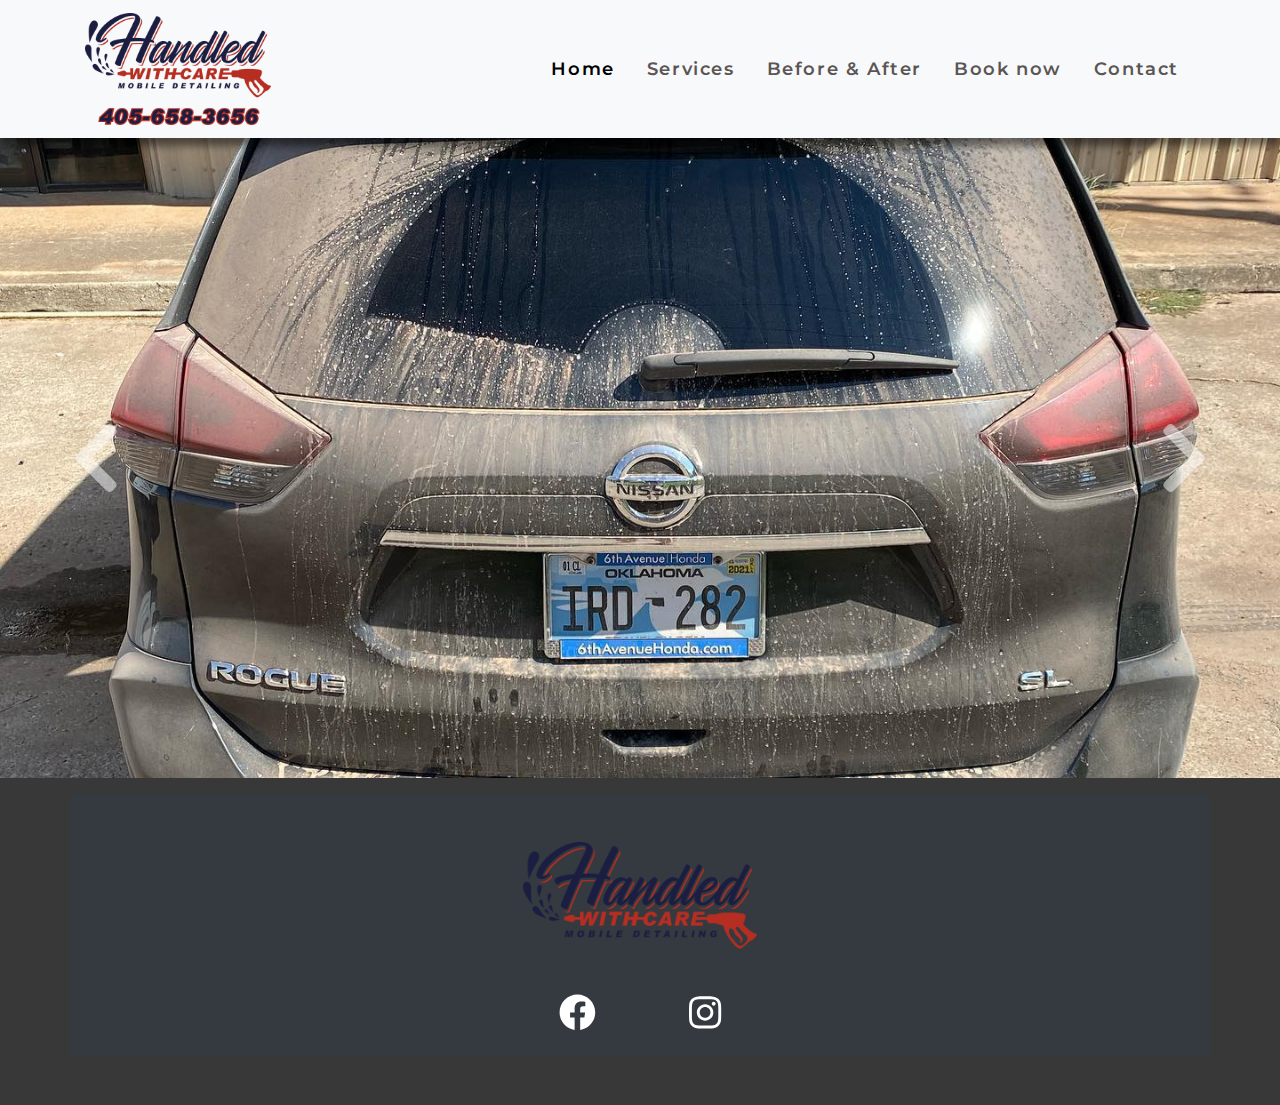
==== beforeafter.html @ 057c3f01 "added images to before/after carousel started services" ====
<!DOCTYPE html>
<html lang="en">
  <head>
    <meta charset="UTF-8" />
    <meta name="viewport" content="width=device-width, initial-scale=1.0, viewport-fit=cover" />
    <meta http-equiv="X-UA-Compatible" content="ie=edge" />
    <title>Before & After</title>
    <link rel="shortcut icon" href="" />
    <!-- Bootstrap 4.5 CSS -->
    <link rel="stylesheet" href="css/bootstrap.min.css" />
    <!-- Style CSS -->
    <link rel="stylesheet" href="css/style.css" />
    <!-- Google Fonts -->
    <link href="https://fonts.googleapis.com/css?family=Montserrat:300,400,500,600,700&display=swap" rel="stylesheet" />
  </head>
  <body>
    <!-- Top Bar -->
    <!-- End Top Bar -->
    <!-- Navigation -->
    <nav class="navbar bg-light navbar-light navbar-expand-lg">
      <div class="container">
        <a href="index.html" class="navbar-brand"><img src="img/logo.png" alt="Logo" title="Logo" /></a>

        <button class="navbar-toggler" type="button" data-toggle="collapse" data-target="#navbarResponsive">
          <span class="navbar-toggler-icon"></span>
        </button>

        <div class="collapse navbar-collapse" id="navbarResponsive">
          <ul class="navbar-nav ml-auto">
            <li class="nav-item"><a href="index.html" class="nav-link active">Home</a></li>
            <li class="nav-item"><a href="" class="nav-link">Services</a></li>
            <li class="nav-item"><a href="beforeafter.html" class="nav-link">Before & After</a></li>
            <li class="nav-item"><a href="" class="nav-link">Book now</a></li>
            <li class="nav-item"><a href="contactus.html" class="nav-link">Contact</a></li>
          </ul>
        </div>
      </div>
    </nav>
    <!-- End Navigation -->

    

        <!-- Carousel Content -->
        <div id="beforeAfterCarousel" class="carousel slide" data-ride="carousel" data-interval="800">
            <div class="carousel-inner">
  
                        <div class="carousel-active">
                            <img src="img/carousel/beforerogueback.png" alt="" class="w-100" />          
                        </div>
                
                        <div class="carousel-item">
                            <img src="img/carousel/afterrogueback.png" alt="" class="w-100" />            
                        </div>
                
                        <div class="carousel-item">
                            <img src="img/carousel/superduty.png" alt="" class="w-100" />            
                        </div>
                        

                        <div class="carousel-item">
                            <img src="img/carousel/superduty.png" alt="" class="w-100" />            
                        </div>
                        

                        <div class="carousel-item">
                            <img src="img/carousel/console.png" alt="" class="w-100" />            
                        </div>
                        

                        <div class="carousel-item">
                            <img src="img/carousel/grillbefore.png" alt="" class="w-100" />            
                        </div>
                        

                        <div class="carousel-item">
                            <img src="img/carousel/grillafter.png" alt="" class="w-100" />            
                        </div>
                        

                        <div class="carousel-item">
                            <img src="img/carousel/frontgrillbefore.png" alt="" class="w-100" />            
                        </div>
                        

                        <div class="carousel-item">
                            <img src="img/carousel/frontgrillafter.png" alt="" class="w-100" />            
                        </div>
                        

                        <div class="carousel-item">
                            <img src="img/carousel/enginebefore.png" alt="" class="w-100" />            
                        </div>
                        

                        <div class="carousel-item">
                            <img src="img/carousel/engineafter.png" alt="" class="w-100" />            
                        </div>
            </div>            

                <a href="#beforeAfterCarousel" class="carousel-control-prev" role="button" data-slide="prev"><span class="fas fa-chevron-left fa-5x"></span></a>
                <a href="#beforeAfterCarousel" class="carousel-control-next" role="button" data-slide="next"><span class="fas fa-chevron-right fa-5x"></span></a>
        </div>



    <footer>
      <div class="container bg-dark">
        <div class="row text-light text-center py-4 justify-content-center">

          <div class="col-sm-10 col-md-8 col-lg-6">
            <img src="img/logofooter.png" alt="">            
            <ul class="social pt-3">
              <li><a href="https://www.facebook.com/HandledWithCareDetailing" target="_blank"><i class="fab fa-facebook"></i></a></li>
              <li><a href="https://www.instagram.com/handledwithcaredetailing/" target="_blank"><i class="fab fa-instagram"></i></a></li>              
            </ul>         
          </div>

        </div>
      </div>
    </footer>

    <script src="js/jquery-3.5.1.min.js"></script>
    <!-- Bootstrap 4.5 JS -->
    <script src="js/bootstrap.min.js"></script>
    <!-- Popper JS -->
    <script src="js/popper.min.js"></script>
    <!-- Font Awesome -->
    <script src="js/all.min.js"></script>


  </body>
</html>
---- css/style.css ----
/*-- Body Reset --*/
body {
  overflow-x: hidden;
  font-family: 'Montserrat', sans-serif;
  color: #616971;
}

/*============= TOP BAR HEADER =============*/
.top-bar {
  background: #091f9e;
  height: 2.8rem;
  padding: .5rem 0;
}
.top-bar a {
  color: white;
  text-decoration: none;
  font-size: 1.1rem;
}


/*============= NAVIGATION =============*/
.navbar-brand img {
  height: 7rem;
}
.navbar {
  font-size: 1.15rem;
  font-weight: 600;
  letter-spacing: .1rem;
  box-shadow: 0 .5rem .5rem rgba(0, 0, 0, 0.5);
  z-index: 1;
}
.nav-item {
  padding: .5rem;
}
.nav-link {
  color: #5b5555!important;
}
.nav-link.active, 
.nav-link:hover {
  color: #000000!important;
}


/*============= CAROUSEL =============*/

#carousel {
  box-shadow: 0 1rem 1rem rgba(0, 0, 0, 0.5);
}
.carousel-inner {
  max-height: 40rem!important;
}



/*---Change Carousel Transition Speed --*/
.carousel-item-next, 
.carousel-item-prev,
.carousel-item.active {
  transition: transform 1.5s ease;
}

/*-- Carousel Content --*/
.img {
  height: 100%;
  width: 100%;
  object-fit: cover;
}

.carousel-caption {
  position: absolute;
  top: 54%;
  transform: translateY(-50%);
}

.bg-custom {
  background-color: rgba(0, 0, 0, .4);
  color: white;
  border-radius: 1rem;
}

.carousel-caption h1 {
  font-size: 2.0rem;
  text-shadow: .1rem .1rem .3rem rgba(0, 0, 0, 1);
}

.border-primary {
  border-top: .2rem solid #4981b3!important;
}

.carousel-caption h3 {
  font-size: 1.5rem;
  text-shadow: .1rem .1rem .2rem rgba(0, 0, 0, 1);
}

.btn-lg {
  border-radius: 0;
  text-transform: uppercase;
  font-size: 1rem;
  border-width: medium;
}

.btn-dark {
  background-color: #ac2615;
  border: .05rem solid #ac2615;
}


/*===== FIXED BACKGROUND IMG =====*/

.fixed {
  background-image: url('../img/carousel/3truck.jpg');
  position: fixed;
}
.fixed-background {
  padding: 10rem 0;
}

/*-- Emoji Navbar --*/
/* .emoji {
  background-image: linear-gradient(to right, #4981b3, #ac2615);
  min-height: 0!important;
  padding: .4rem 0!important;
}
.emoji .svg-inline--fa {
  margin: 0 auto;
  color: white;
  font-size: 2rem;
} */


/*============= FOOTER =============*/
footer {
  background-color: #383838;
  padding: 1rem 2rem 3rem;  
}

footer img {
  height: 7rem;
  margin: 1.5rem auto;
}

footer p, footer a,
.socket a {
  color: white;
  text-decoration: none;
}

ul.social {
  list-style-type: none;
  display: flex;  
  max-width: 16rem;
  margin: 0 auto;
  padding: 0;
}

ul.social li {
  margin: 0 auto;
}

footer .svg-inline--fa {
  font-size: 2.3rem;
}

footer .svg-inline--fa:hover {
  color: #68a0d2;
}


/*============= SOCKET =============*/



/*============= MEDIA QUERIES =============*/

/* Devices under 1199px (xl) */
@media (max-width: 1199.98px) {
  .carousel-caption h1 {
    font-size: 2.8rem;    
  }  
  .carousel-caption h3 {
    font-size: 1.8rem;    
  }
}
/* Devices under 992px (lg) */
@media (max-width: 991.98px) {
  .carousel-caption h1 {
    font-size: 2.4rem;    
  }  
  .carousel-caption h3 {
    font-size: 1.4rem;    
  }
  .btn-lg {
    font-size: 0.9rem;
  }
}


/*============ BOOTSTRAP BREAK POINTS:

Extra small (xs) devices (portrait phones, less than 576px)
No media query since this is the default in Bootstrap

Small (sm) devices (landscape phones, 576px and up)
@media (min-width: 576px) { ... }

Medium (md) devices (tablets, 768px and up)
@media (min-width: 768px) { ... }

Large (lg) devices (desktops, 992px and up)
@media (min-width: 992px) { ... }

Extra (xl) large devices (large desktops, 1200px and up)
@media (min-width: 1200px) { ... }

=============*/

/*-- Bootstrap Mobile Gutter Fix --*/
.row, .container-fluid {
  margin-left: 0px !important;
  margin-right: 0px !important;
}

/*-- Fixed Background Image --*/
.fixed-background {
  position: relative;
  width: 100%;
  z-index: 1000!important;
}
.fixed-wrap {
  clip: rect(0, auto, auto, 0);
  position: absolute;
  top: 0;
  left: 0;
  width: 100%;
  height: 100%;
  z-index: -999 !important;
}
.fixed {
  z-index: -999!important;
  display: block;
  top: 0;
  left: 0;
  width: 100%;
  height: 100%;
  background-size: cover;
  background-position: center center;
  -webkit-transform: translateZ(0);
  transform: translateZ(0);
  will-change: transform;
}
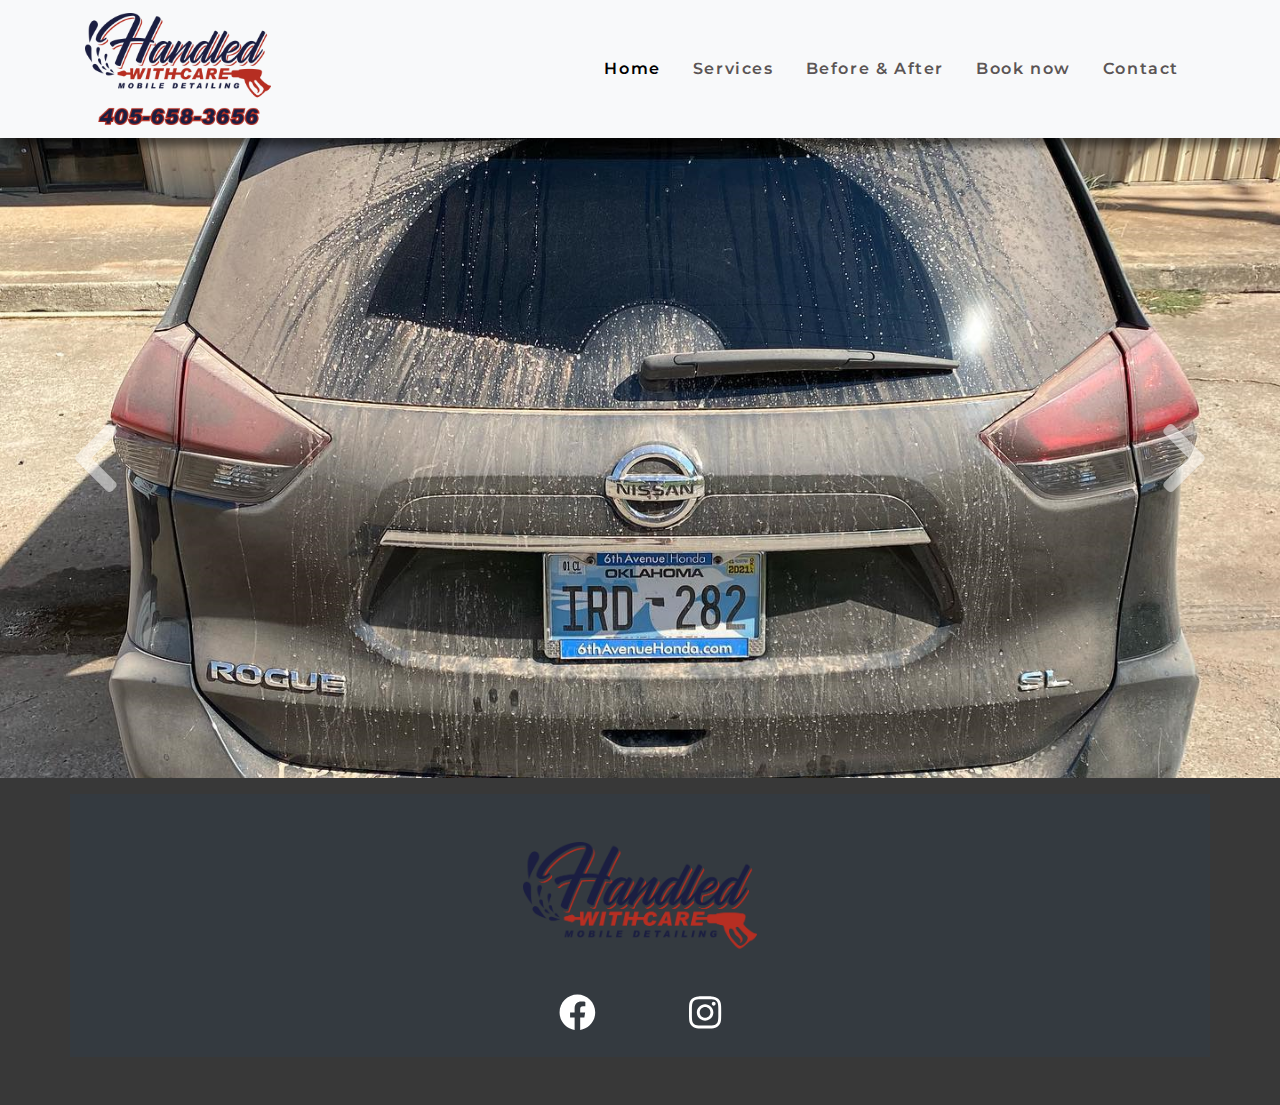
==== commit ceb360ef: "Added gift card store link to nav" ====
--- a/beforeafter.html
+++ b/beforeafter.html
@@ -119,6 +119,7 @@
       </div>
     </footer>
 
+    <!-- jQuery -->
     <script src="js/jquery-3.5.1.min.js"></script>
     <!-- Bootstrap 4.5 JS -->
     <script src="js/bootstrap.min.js"></script>
@@ -128,5 +129,6 @@
     <script src="js/all.min.js"></script>
 
 
+
   </body>
 </html>
--- a/css/style.css
+++ b/css/style.css
@@ -1,58 +1,70 @@
 /*-- Body Reset --*/
+html {
+  scroll-behavior: smooth;
+}
+
 body {
   overflow-x: hidden;
-  font-family: 'Montserrat', sans-serif;
+  font-family: "Montserrat", sans-serif;
   color: #616971;
 }
 
+.lightBg {
+    background-color: #f3f2f5
+}
+
 /*============= TOP BAR HEADER =============*/
+
 .top-bar {
   background: #091f9e;
   height: 2.8rem;
-  padding: .5rem 0;
-}
+  padding: 0.5rem 0;
+}
+
 .top-bar a {
   color: white;
   text-decoration: none;
   font-size: 1.1rem;
 }
 
-
 /*============= NAVIGATION =============*/
+
 .navbar-brand img {
   height: 7rem;
 }
+
 .navbar {
-  font-size: 1.15rem;
+  font-size: 0.99rem;
   font-weight: 600;
-  letter-spacing: .1rem;
-  box-shadow: 0 .5rem .5rem rgba(0, 0, 0, 0.5);
+  letter-spacing: 0.1rem;
+  box-shadow: 0 0.5rem 0.5rem rgba(0, 0, 0, 0.5);
   z-index: 1;
 }
+
 .nav-item {
-  padding: .5rem;
-}
+  padding: 0.5rem;
+}
+
 .nav-link {
-  color: #5b5555!important;
-}
-.nav-link.active, 
+  color: #5b5555 !important;
+}
+
+.nav-link.active,
 .nav-link:hover {
-  color: #000000!important;
-}
-
+  color: #000000 !important;
+}
 
 /*============= CAROUSEL =============*/
 
 #carousel {
-  box-shadow: 0 1rem 1rem rgba(0, 0, 0, 0.5);
-}
-.carousel-inner {
-  max-height: 40rem!important;
-}
-
-
+    box-shadow: 0 1rem 1rem rgba(0, 0, 0, 0.5);
+  }
+  .carousel-inner {
+    max-height: 40rem!important;
+  }
 
 /*---Change Carousel Transition Speed --*/
+
 .carousel-item-next, 
 .carousel-item-prev,
 .carousel-item.active {
@@ -60,78 +72,59 @@
 }
 
 /*-- Carousel Content --*/
+
 .img {
-  height: 100%;
-  width: 100%;
-  object-fit: cover;
-}
-
-.carousel-caption {
-  position: absolute;
-  top: 54%;
-  transform: translateY(-50%);
-}
-
-.bg-custom {
-  background-color: rgba(0, 0, 0, .4);
-  color: white;
-  border-radius: 1rem;
-}
-
-.carousel-caption h1 {
-  font-size: 2.0rem;
-  text-shadow: .1rem .1rem .3rem rgba(0, 0, 0, 1);
-}
-
-.border-primary {
-  border-top: .2rem solid #4981b3!important;
-}
-
-.carousel-caption h3 {
-  font-size: 1.5rem;
-  text-shadow: .1rem .1rem .2rem rgba(0, 0, 0, 1);
-}
-
-.btn-lg {
-  border-radius: 0;
-  text-transform: uppercase;
-  font-size: 1rem;
-  border-width: medium;
-}
-
-.btn-dark {
-  background-color: #ac2615;
-  border: .05rem solid #ac2615;
-}
-
+    height: 100%;
+    width: 100%;
+    object-fit: cover;
+  }
+  
+  .carousel-caption {
+    position: absolute;
+    top: 54%;
+    transform: translateY(-50%);
+  }
+  
+  .bg-custom {
+    background-color: rgba(0, 0, 0, .4);
+    color: white;
+    border-radius: 1rem;
+  }
+  
+  .carousel-caption h1 {
+    font-size: 2.0rem;
+    text-shadow: .1rem .1rem .3rem rgba(0, 0, 0, 1);
+  }
+  
+  .border-primary {
+    border-top: .2rem solid #4981b3!important;
+  }
+  
+  .carousel-caption h3 {
+    font-size: 1.5rem;
+    text-shadow: .1rem .1rem .2rem rgba(0, 0, 0, 1);
+  }
+  
+  .btn-lg {
+    border-radius: 0;
+    text-transform: uppercase;
+    font-size: 1rem;
+    border-width: medium;
+  }
+  
+  .btn-dark {
+    background-color: #ac2615;
+    border: .05rem solid #ac2615;
+  }
 
 /*===== FIXED BACKGROUND IMG =====*/
 
-.fixed {
-  background-image: url('../img/carousel/3truck.jpg');
-  position: fixed;
-}
-.fixed-background {
-  padding: 10rem 0;
-}
-
 /*-- Emoji Navbar --*/
-/* .emoji {
-  background-image: linear-gradient(to right, #4981b3, #ac2615);
-  min-height: 0!important;
-  padding: .4rem 0!important;
-}
-.emoji .svg-inline--fa {
-  margin: 0 auto;
-  color: white;
-  font-size: 2rem;
-} */
-
 
 /*============= FOOTER =============*/
 footer {
   background-color: #383838;
-  padding: 1rem 2rem 3rem;  
+  padding: 1rem 2rem 3rem;
 }
 
 footer img {
@@ -139,7 +132,8 @@
   margin: 1.5rem auto;
 }
 
-footer p, footer a,
+footer p,
+footer a,
 .socket a {
   color: white;
   text-decoration: none;
@@ -147,7 +141,7 @@
 
 ul.social {
   list-style-type: none;
-  display: flex;  
+  display: flex;
   max-width: 16rem;
   margin: 0 auto;
   padding: 0;
@@ -165,35 +159,19 @@
   color: #68a0d2;
 }
 
-
 /*============= SOCKET =============*/
 
-
-
 /*============= MEDIA QUERIES =============*/
 
 /* Devices under 1199px (xl) */
+
 @media (max-width: 1199.98px) {
-  .carousel-caption h1 {
-    font-size: 2.8rem;    
-  }  
-  .carousel-caption h3 {
-    font-size: 1.8rem;    
-  }
-}
-/* Devices under 992px (lg) */
-@media (max-width: 991.98px) {
-  .carousel-caption h1 {
-    font-size: 2.4rem;    
-  }  
-  .carousel-caption h3 {
-    font-size: 1.4rem;    
-  }
-  .btn-lg {
-    font-size: 0.9rem;
-  }
-}
-
+}
+
+/* Devices under 768px (md) */
+
+@media (max-width: 767.98px) {
+}
 
 /*============ BOOTSTRAP BREAK POINTS:
 
@@ -215,17 +193,21 @@
 =============*/
 
 /*-- Bootstrap Mobile Gutter Fix --*/
-.row, .container-fluid {
+
+.row,
+.container-fluid {
   margin-left: 0px !important;
   margin-right: 0px !important;
 }
 
 /*-- Fixed Background Image --*/
+
 .fixed-background {
   position: relative;
   width: 100%;
-  z-index: 1000!important;
-}
+  z-index: 1000 !important;
+}
+
 .fixed-wrap {
   clip: rect(0, auto, auto, 0);
   position: absolute;
@@ -235,8 +217,9 @@
   height: 100%;
   z-index: -999 !important;
 }
+
 .fixed {
-  z-index: -999!important;
+  z-index: -999 !important;
   display: block;
   top: 0;
   left: 0;
@@ -247,4 +230,8 @@
   -webkit-transform: translateZ(0);
   transform: translateZ(0);
   will-change: transform;
-}+}
+
+html {
+  scroll-behavior: smooth;
+}
